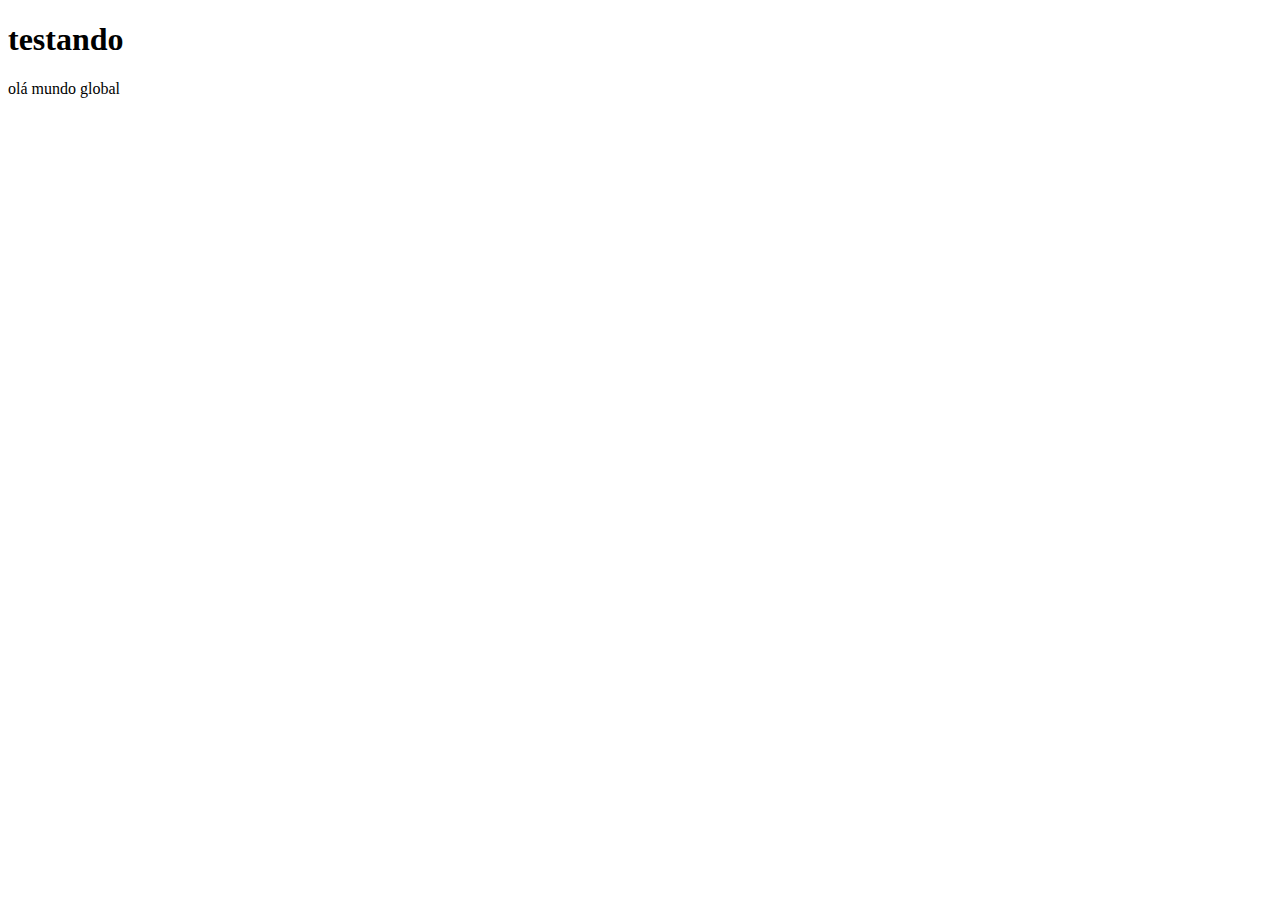
==== site001/index.html @ d70c7cde "Create index.html" ====
<!DOCTYPE html>
<html lang="pt-br">
<head>
<meta charset="UTF-8">
<meta name="viewport" content="width=device-width, initial-scale=1.0">
<title>Site 00</title>
</head>
<body>
<h1>testando</h1>
<p>olá mundo global</p>
</body>
</html>
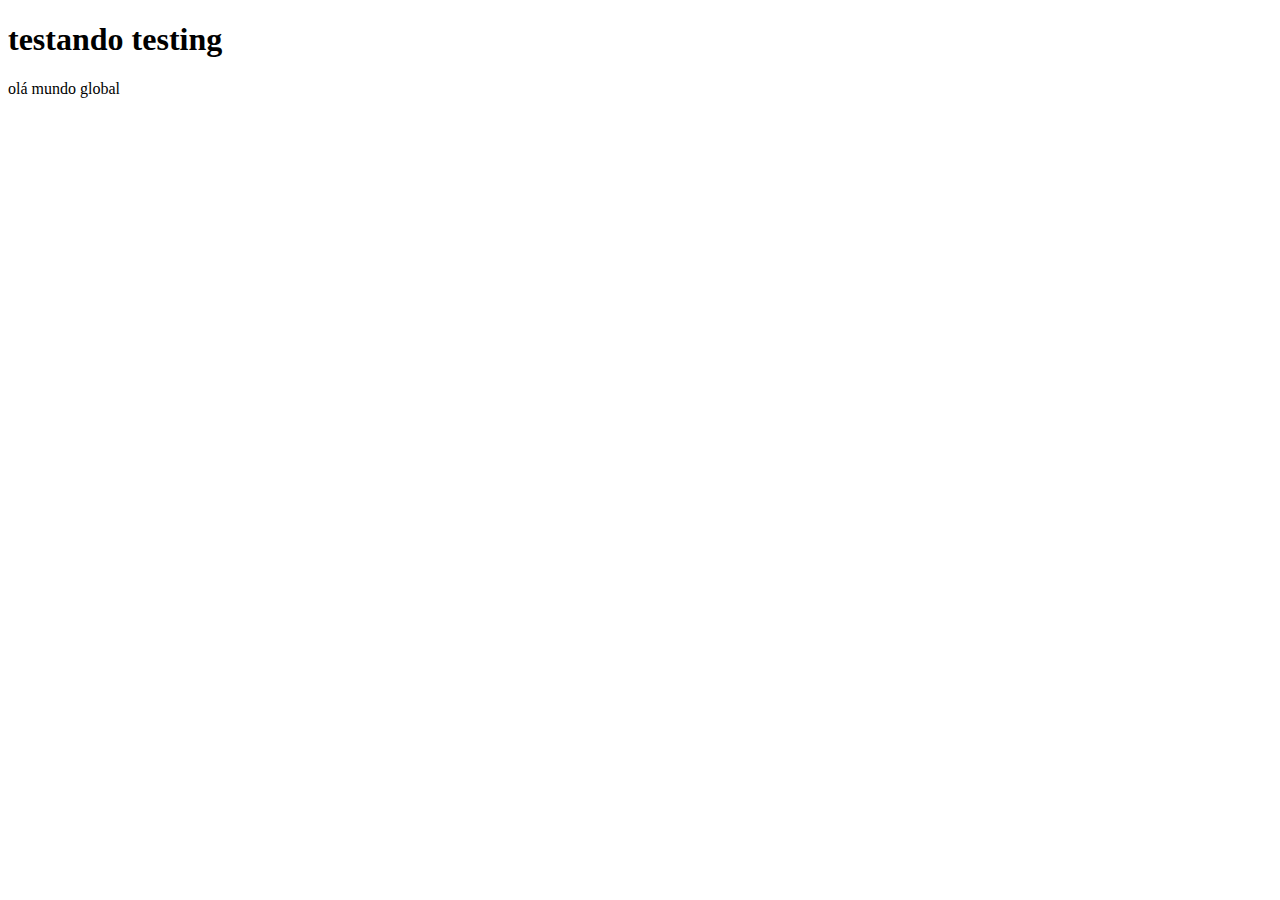
==== commit 342d7eac: "Update index.html" ====
--- a/site001/index.html
+++ b/site001/index.html
@@ -6,7 +6,7 @@
 <title>Site 00</title>
 </head>
 <body>
-<h1>testando</h1>
+<h1>testando testing</h1>
 <p>olá mundo global</p>
 </body>
 </html>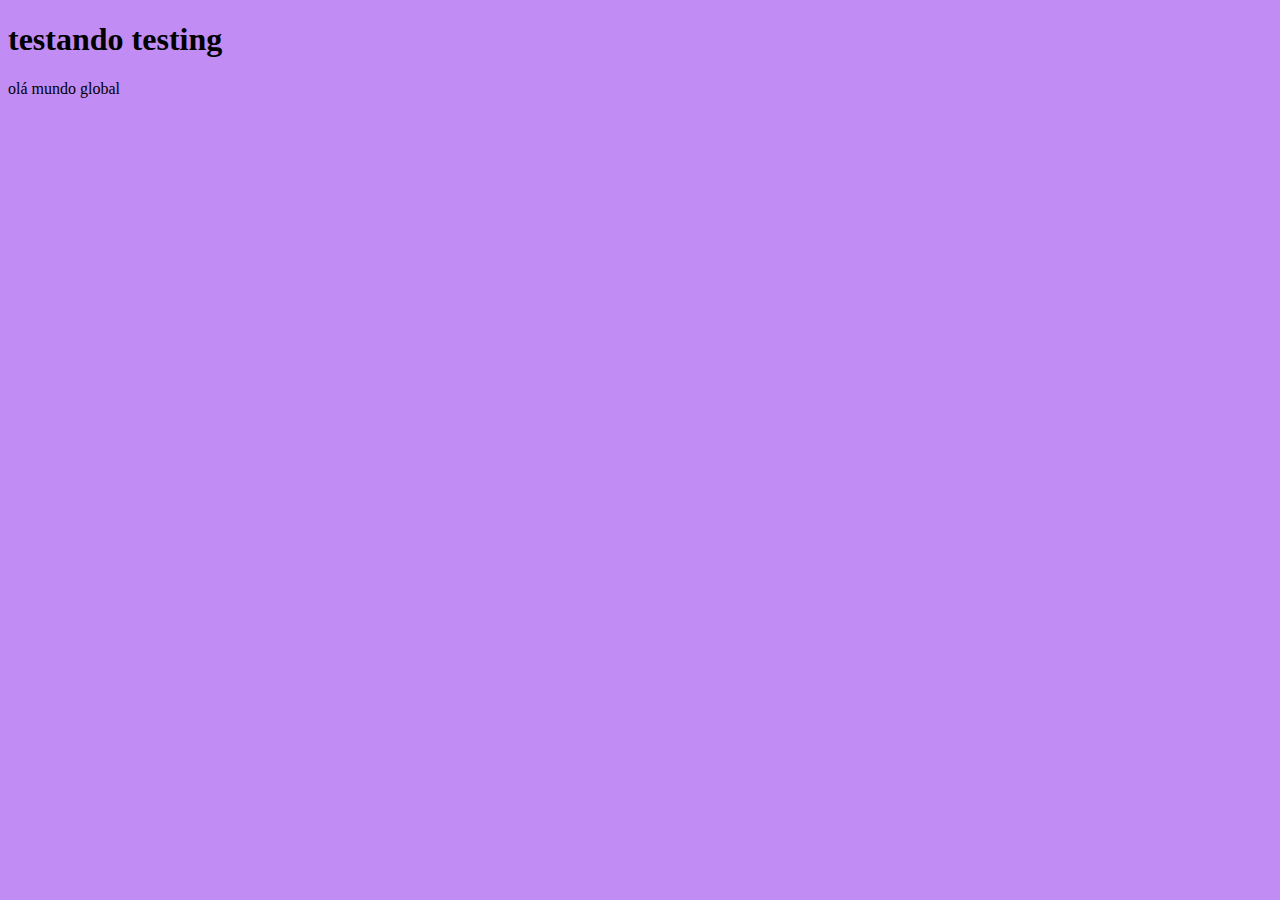
==== commit 7f89e27d: "inicio designer" ====
--- a/site001/index.html
+++ b/site001/index.html
@@ -4,6 +4,7 @@
 <meta charset="UTF-8">
 <meta name="viewport" content="width=device-width, initial-scale=1.0">
 <title>Site 00</title>
+<link rel="stylesheet" href="estilos/style.css">
 </head>
 <body>
 <h1>testando testing</h1>
--- a/site001/estilos/style.css
+++ b/site001/estilos/style.css
@@ -0,0 +1,17 @@
+{
+font-family: arial, helvetica, sans-serif;
+font-size: 16px;
+
+}
+
+body {
+background-color: rgb(193, 140, 243);
+
+}
+main{
+background-color: white;
+width: 500px;
+margin: auto;
+box-shadow: 3px 3px 5px rgba(0, 0, 0, 0.473);
+padding: 10px;
+}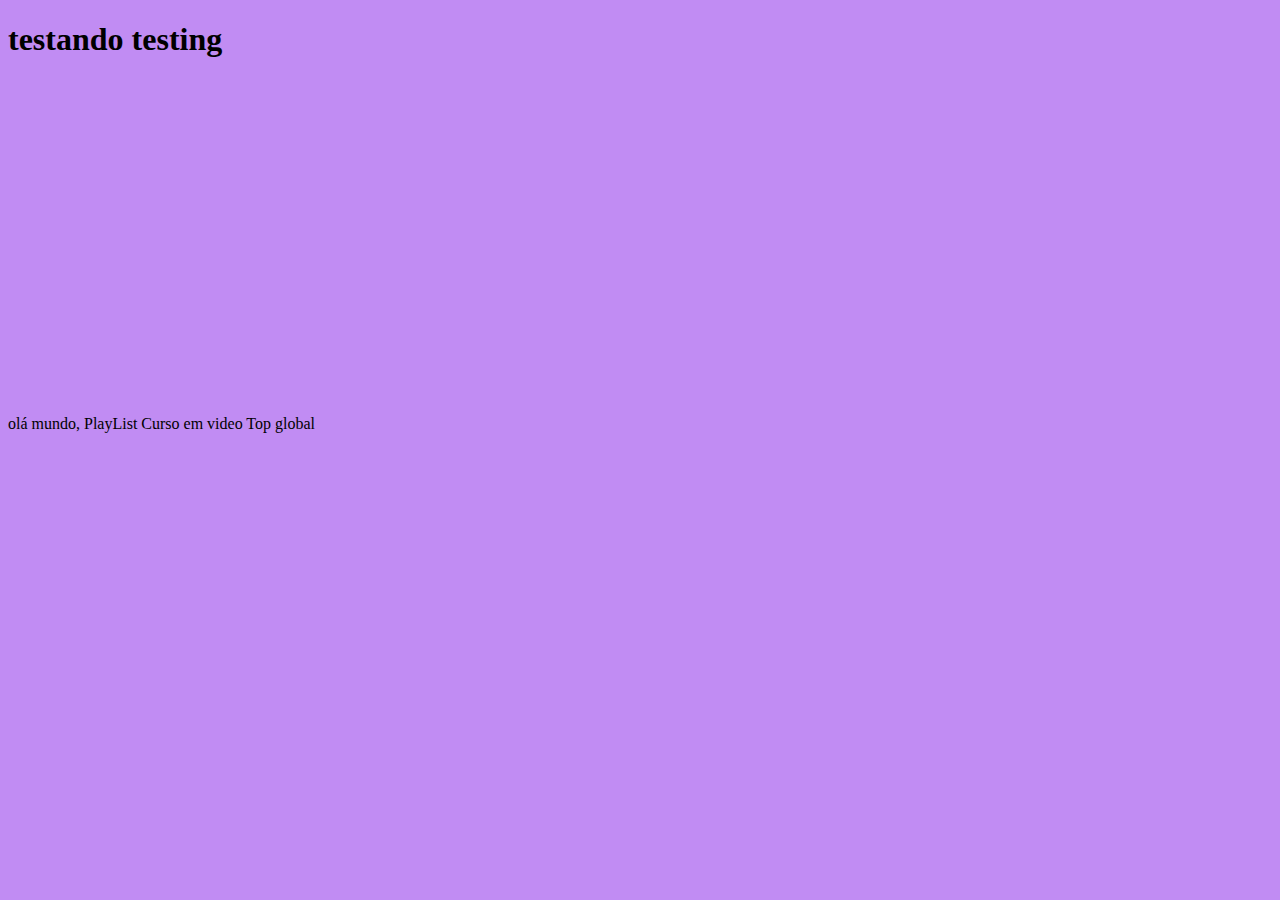
==== commit ddbb0ae6: "update01" ====
--- a/site001/index.html
+++ b/site001/index.html
@@ -3,11 +3,13 @@
 <head>
 <meta charset="UTF-8">
 <meta name="viewport" content="width=device-width, initial-scale=1.0">
-<title>Site 00</title>
+<title>Site testando Hospedagem GitHub</title>
 <link rel="stylesheet" href="estilos/style.css">
 </head>
 <body>
 <h1>testando testing</h1>
-<p>olá mundo global</p>
+<iframe width="560" height="315" src="https://www.youtube.com/embed/videoseries?list=PLHz_AreHm4dkZ9-atkcmcBaMZdmLHft8n" title="YouTube video player" frameborder="0" allow="accelerometer; autoplay; clipboard-write; encrypted-media; gyroscope; picture-in-picture" allowfullscreen></iframe>
+<p>olá mundo, PlayList Curso em video Top global</p>
+<iframe width="560" height="315" src="https://www.youtube.com/embed/videoseries?list=PLHz_AreHm4dkZ9-atkcmcBaMZdmLHft8n" title="YouTube video player" frameborder="0" allow="accelerometer; autoplay; clipboard-write; encrypted-media; gyroscope; picture-in-picture" allowfullscreen></iframe>
 </body>
 </html>